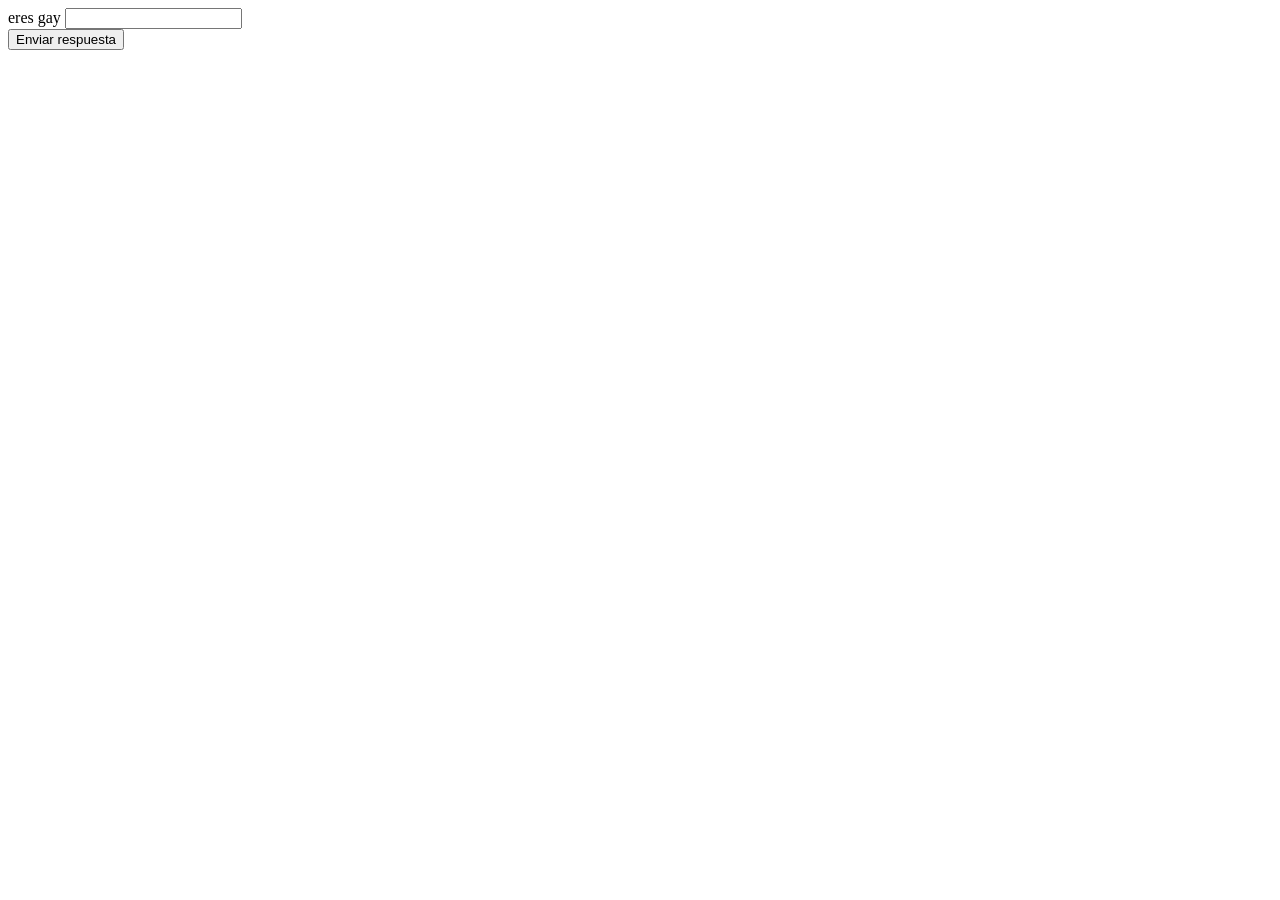
==== javaScriptRepaso/index.html @ d7c8a5a0 "vaya vacilada no?" ====
<!DOCTYPE html>
<html lang="en">
<head>
    <meta charset="UTF-8">
    <meta name="viewport" content="width=device-width, initial-scale=1.0">
    <title>Document</title>
</head>
<body>


<label for="eresGay">eres gay</label>
<input id="eresGay" type="text">

<div id= "contenedor">

 

</div>



<button onclick="pintarFoto()">Enviar respuesta</button>
    

    <script src="ejercicioFunciones.js"></script>
    
</body>
</html>
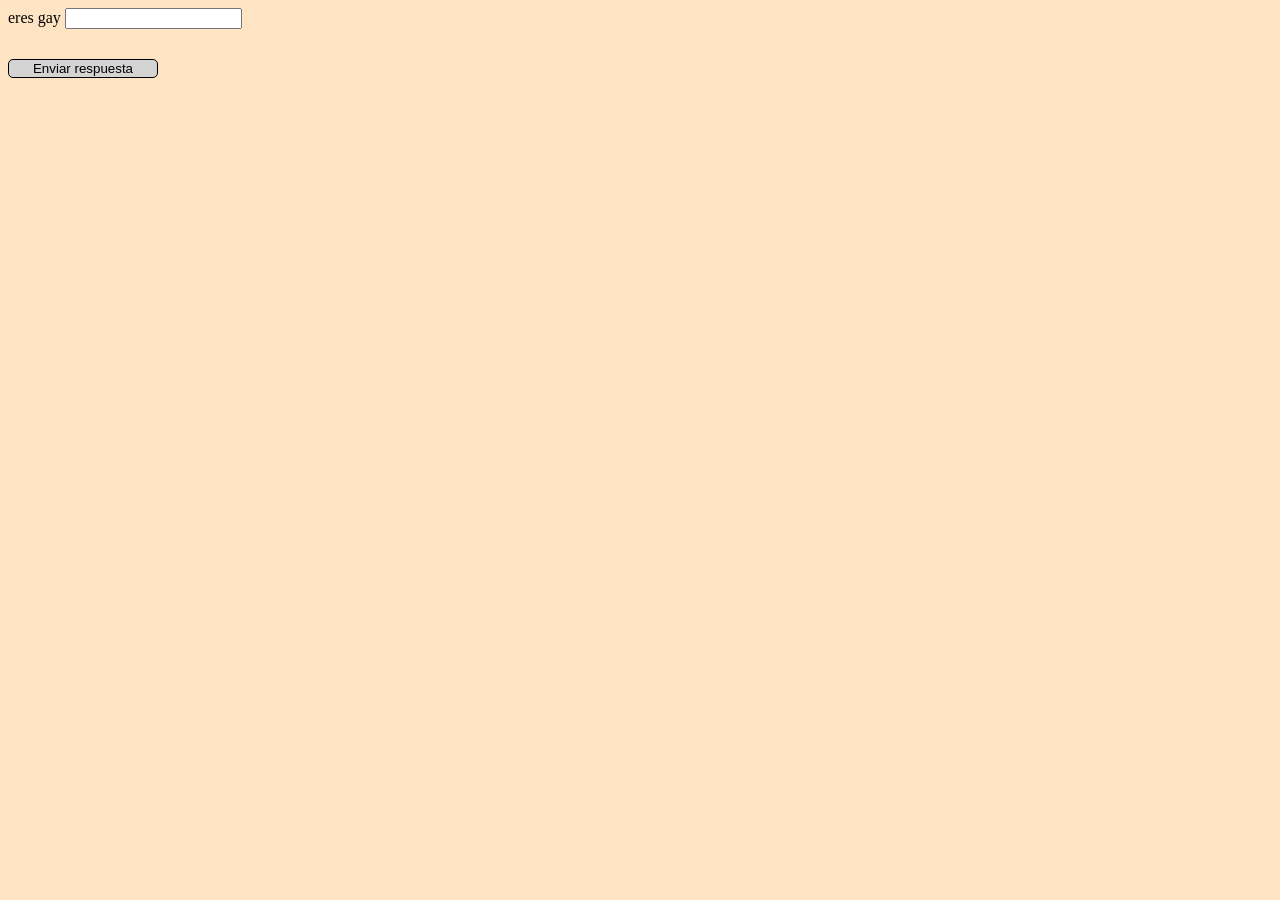
==== commit efd2c31f: "add minor changes" ====
--- a/javaScriptRepaso/index.html
+++ b/javaScriptRepaso/index.html
@@ -1,28 +1,37 @@
 <!DOCTYPE html>
 <html lang="en">
+
 <head>
     <meta charset="UTF-8">
     <meta name="viewport" content="width=device-width, initial-scale=1.0">
     <title>Document</title>
+    <link rel="stylesheet" href="style.css">
 </head>
+
 <body>
 
 
-<label for="eresGay">eres gay</label>
-<input id="eresGay" type="text">
+    <label for="eresGay">eres gay</label>
+    <input id="eresGay" type="text">
 
-<div id= "contenedor">
-
- 
-
-</div>
+    <div id="contenedor">
 
 
 
-<button onclick="pintarFoto()">Enviar respuesta</button>
-    
+    </div>
 
-    <script src="ejercicioFunciones.js"></script>
-    
+
+
+    <button onclick="pintarFoto()">Enviar respuesta</button>
+
+
+
+
+    <script src="ejercicio2.js"></script>
+    <script src="ejercicios_bucles (3).js"></script>
+
+
+
 </body>
+
 </html>
--- a/javaScriptRepaso/style.css
+++ b/javaScriptRepaso/style.css
@@ -0,0 +1,36 @@
+body{background-color: bisque;}
+
+section{display: flex;
+    flex-direction: column;
+align-items: center;
+background-color: red;
+}
+form{display: flex;
+flex-direction: column;
+align-items: center;
+border: 1px solid rgb(224, 122, 122);
+width: 400px;
+border-radius: 20px;
+height: 260px;
+
+}
+
+form input{ width: 200px;
+border-radius: 10px;
+border: 1px solid black;
+outline-color: rebeccapurple;
+background-color: rgb(231, 108, 60);}
+button{width: 150px;
+margin-top: 30px;
+border-radius: 5px;
+border: 1px solid black;
+background-color: rgb(212, 212, 212);
+
+
+
+}
+form label{margin: 10px;}
+
+img{margin: 10px;
+width: 300px;
+height: 300px;}
